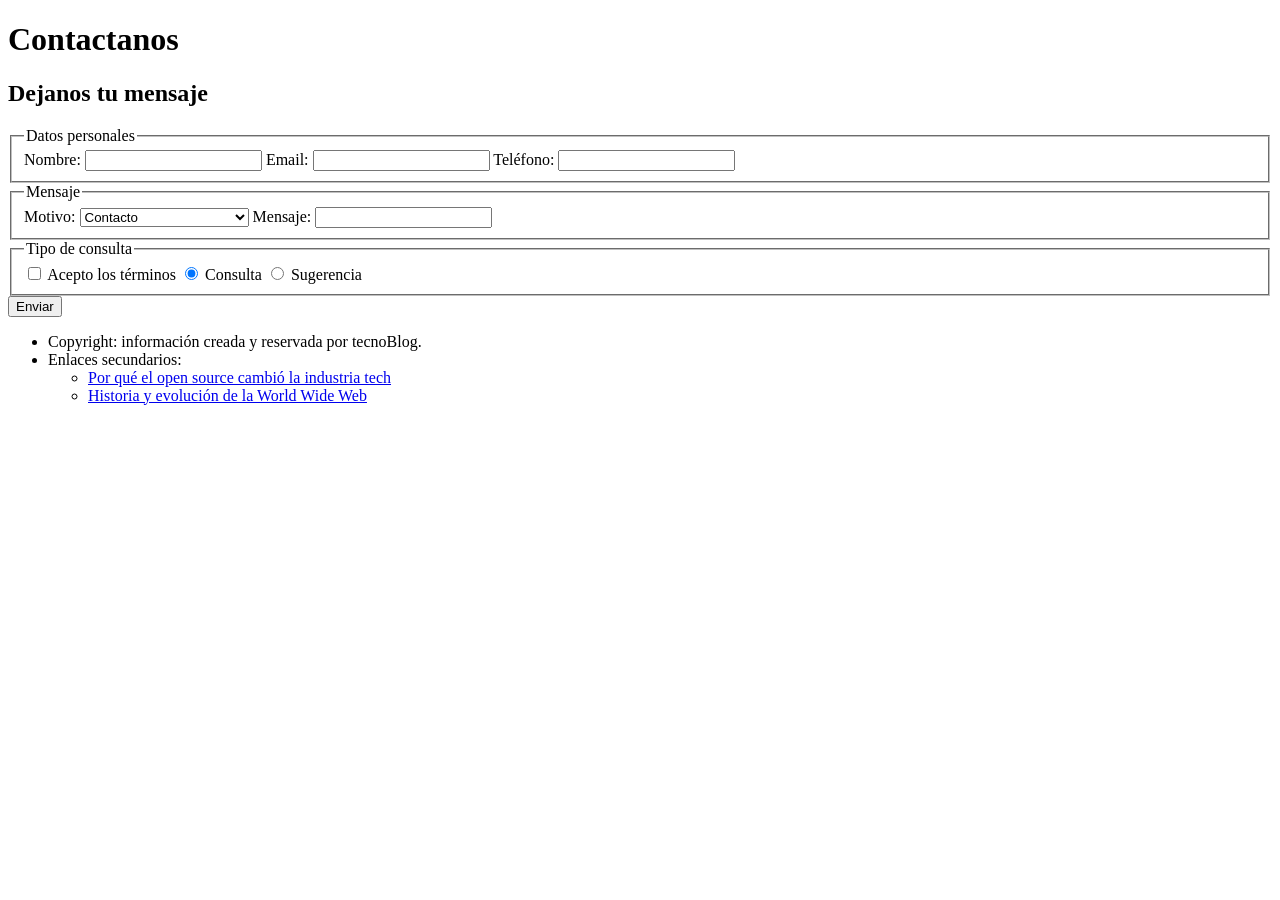
==== modulo-01_html-css/ejercicio-02_formularios/solucion/index.html @ 1df00a88 "feat(ej1.2): completar campos del formulario" ====
<!DOCTYPE html>
<html lang="es">
	<head>
		<meta charset="utf-8">
		<meta name="viewport" content="width=device-width, initial-scale=1.0">
		<title>El impacto de la IA en el desarrollo de software</title>
		<meta name="description" content="Informate sobre el impacto de la IA en el desarrollo de software.">
	</head>
	<body>
		<header>
		</header>
		<main>
			<h1>Contactanos</h1>
			<h2>Dejanos tu mensaje</h2>
			<form action="/contacto.php" method="POST">
				<fieldset>
					<legend>Datos personales</legend>
					<label for="nombre">Nombre:</label>
					<input type="text" id="nombre" name="nombre">
					
					
					<label for="email">Email:</label>
					<input type="email" id="email" name="email">
					
					
					<label for="telefono">Teléfono:</label>
					<input type="tel" id="telefono" name="telefono">
				</fieldset>
				
				<fieldset>
					<legend>Mensaje</legend>
					<label for="motivo">Motivo:</label>
					<select id="motivo" name="motivo">
						<option value="contacto" selected>Contacto</option>
						<option value="colaborar">Colaborar</option>
						<option value="modificación">Solicitud de modificación</option>
						<option value="otros">otros</option>
					</select>
					
					<label for="mensaje">Mensaje:</label>
					<input type="textarea" id="mensaje" name="mensaje">
				</fieldset>
				
				<fieldset>
					<legend>Tipo de consulta</legend>
					<input type="checkbox" id="terminos" name="terminos" value="terminos">
					<label for="terminos">Acepto los términos</label>
					
					<input type="radio" id="tipoConsulta" name="tipo" value="consulta" checked>
					<label for="tipoConsulta">Consulta</label>
					
					<input type="radio" id="tipoSugerencia" name="tipo" value="sugerencia">
					<label for="tipoSugerencia">Sugerencia</label>
					
				</fieldset>
				<button type="submit">Enviar</button>
			</form>
		</main>
		<footer>
			<ul>
				<li>Copyright: información creada y reservada por tecnoBlog.</li>
				<li>
					Enlaces secundarios:
					<ul>
						<li><a href="pag2.html">Por qué el open source cambió la industria tech</a></li>
						<li><a href="pag3.html">Historia y evolución de la World Wide Web</a></li>
					</ul>
				</li>
			</ul>
		</footer>
	</body>
</html>
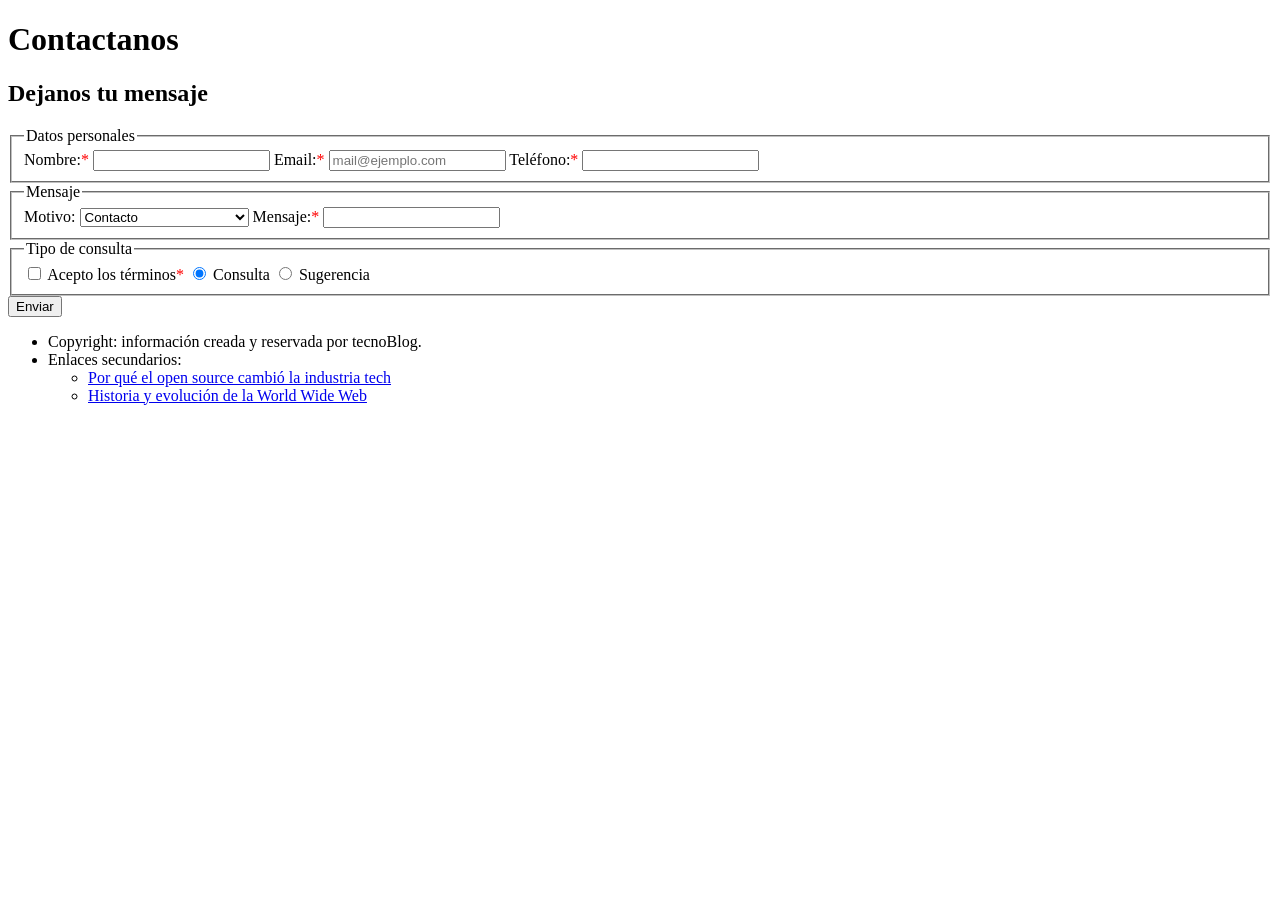
==== commit 0ed222d2: "feat(ej1.2): agrego asteriscos a campos obligatorios, req-1.2.5" ====
--- a/modulo-01_html-css/ejercicio-02_formularios/solucion/index.html
+++ b/modulo-01_html-css/ejercicio-02_formularios/solucion/index.html
@@ -5,6 +5,7 @@
 		<meta name="viewport" content="width=device-width, initial-scale=1.0">
 		<title>El impacto de la IA en el desarrollo de software</title>
 		<meta name="description" content="Informate sobre el impacto de la IA en el desarrollo de software.">
+		<link rel="stylesheet" href="styles.css">
 	</head>
 	<body>
 		<header>
@@ -15,16 +16,16 @@
 			<form action="/contacto.php" method="POST">
 				<fieldset>
 					<legend>Datos personales</legend>
-					<label for="nombre">Nombre:</label>
-					<input type="text" id="nombre" name="nombre">
+					<label for="nombre">Nombre:<span class="asterisco">*</span></label>
+					<input type="text" id="nombre" name="nombre" required aria-required="true">
 					
 					
-					<label for="email">Email:</label>
-					<input type="email" id="email" name="email">
+					<label for="email">Email:<span class="asterisco">*</span></label>
+					<input type="email" id="email" name="email" required aria-required="true" pattern="[a-zA-Z0-9._%+-]+@[a-zA-Z0-9.-]+\.[a-zA-Z]{2,}" placeholder="mail@ejemplo.com">
 					
 					
-					<label for="telefono">Teléfono:</label>
-					<input type="tel" id="telefono" name="telefono">
+					<label for="telefono">Teléfono:<span class="asterisco">*</span></label>
+					<input type="tel" id="telefono" name="telefono" required aria-required="true" pattern="[0-9]{10}">
 				</fieldset>
 				
 				<fieldset>
@@ -37,14 +38,14 @@
 						<option value="otros">otros</option>
 					</select>
 					
-					<label for="mensaje">Mensaje:</label>
-					<input type="textarea" id="mensaje" name="mensaje">
+					<label for="mensaje">Mensaje:<span class="asterisco">*</span></label>
+					<input type="textarea" id="mensaje" name="mensaje" required aria-required="true">
 				</fieldset>
 				
 				<fieldset>
 					<legend>Tipo de consulta</legend>
-					<input type="checkbox" id="terminos" name="terminos" value="terminos">
-					<label for="terminos">Acepto los términos</label>
+					<input type="checkbox" id="terminos" name="terminos" value="terminos" required aria-required="true">
+					<label for="terminos">Acepto los términos<span class="asterisco">*</span></label>
 					
 					<input type="radio" id="tipoConsulta" name="tipo" value="consulta" checked>
 					<label for="tipoConsulta">Consulta</label>
--- a/modulo-01_html-css/ejercicio-02_formularios/solucion/styles.css
+++ b/modulo-01_html-css/ejercicio-02_formularios/solucion/styles.css
@@ -0,0 +1,5 @@
+/* TP-CHECK: 1.2 | Colavitte-Facundo | un label explícito con for es importante porque: lo relaciona con el input asociado y facilita a los usuarios de lectores de pantalla y navegación por teclado */
+
+.asterisco{
+	color: red;
+}
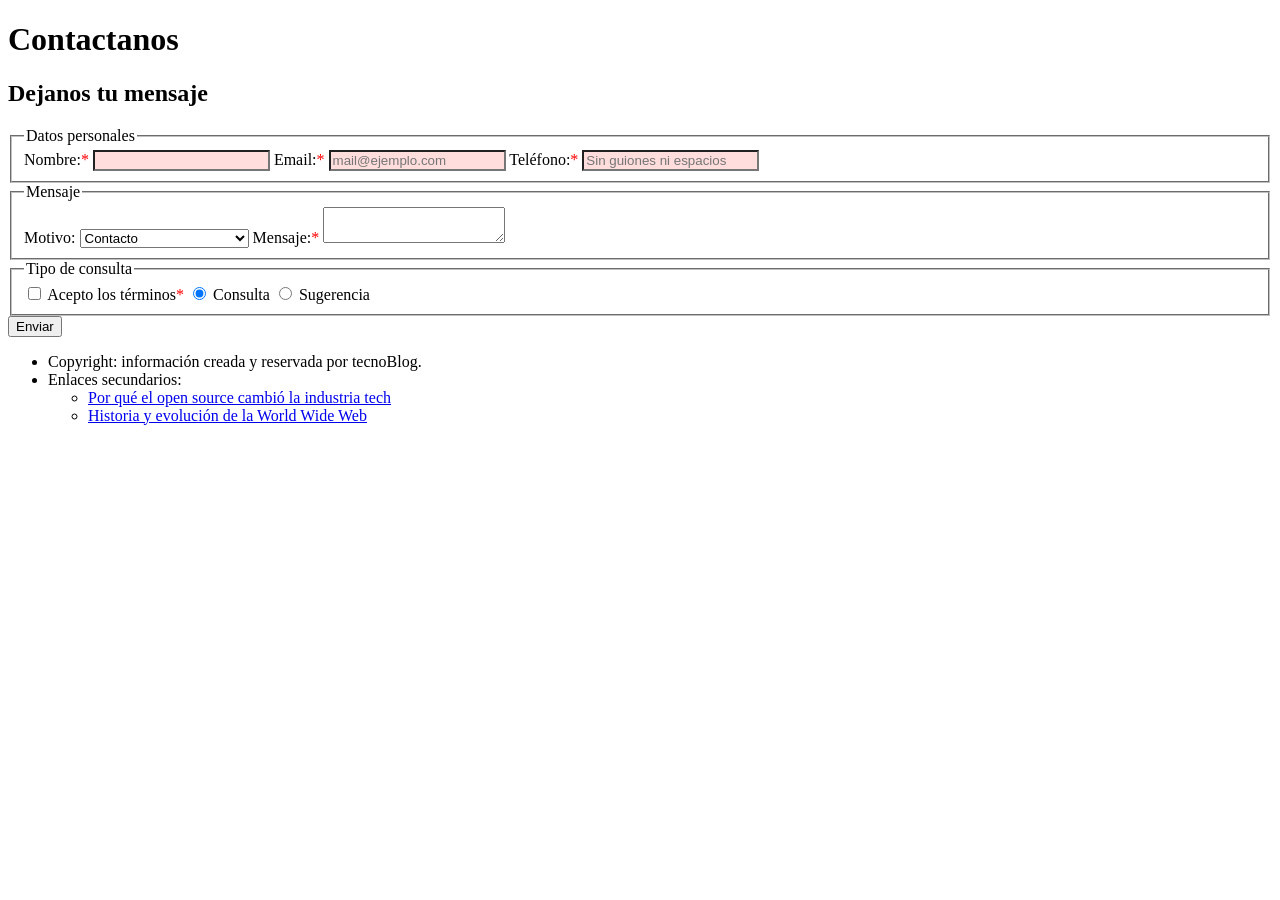
==== commit a1be2748: "feat(ej1.2): agrego valid e invalid en CSS, req-1.2.8" ====
--- a/modulo-01_html-css/ejercicio-02_formularios/solucion/index.html
+++ b/modulo-01_html-css/ejercicio-02_formularios/solucion/index.html
@@ -25,7 +25,7 @@
 					
 					
 					<label for="telefono">Teléfono:<span class="asterisco">*</span></label>
-					<input type="tel" id="telefono" name="telefono" required aria-required="true" pattern="[0-9]{10}">
+					<input type="tel" id="telefono" name="telefono" required aria-required="true" pattern="[0-9]{10}" placeholder="Sin guiones ni espacios">
 				</fieldset>
 				
 				<fieldset>
@@ -39,7 +39,7 @@
 					</select>
 					
 					<label for="mensaje">Mensaje:<span class="asterisco">*</span></label>
-					<input type="textarea" id="mensaje" name="mensaje" required aria-required="true">
+					<textarea id="mensaje" name="mensaje" required aria-required="true"></textarea>
 				</fieldset>
 				
 				<fieldset>
--- a/modulo-01_html-css/ejercicio-02_formularios/solucion/styles.css
+++ b/modulo-01_html-css/ejercicio-02_formularios/solucion/styles.css
@@ -2,4 +2,12 @@
 
 .asterisco{
 	color: red;
+}
+
+input:invalid {
+  background-color: #ffdddd;
+}
+
+input:valid {
+  background-color: #ddffdd;
 }
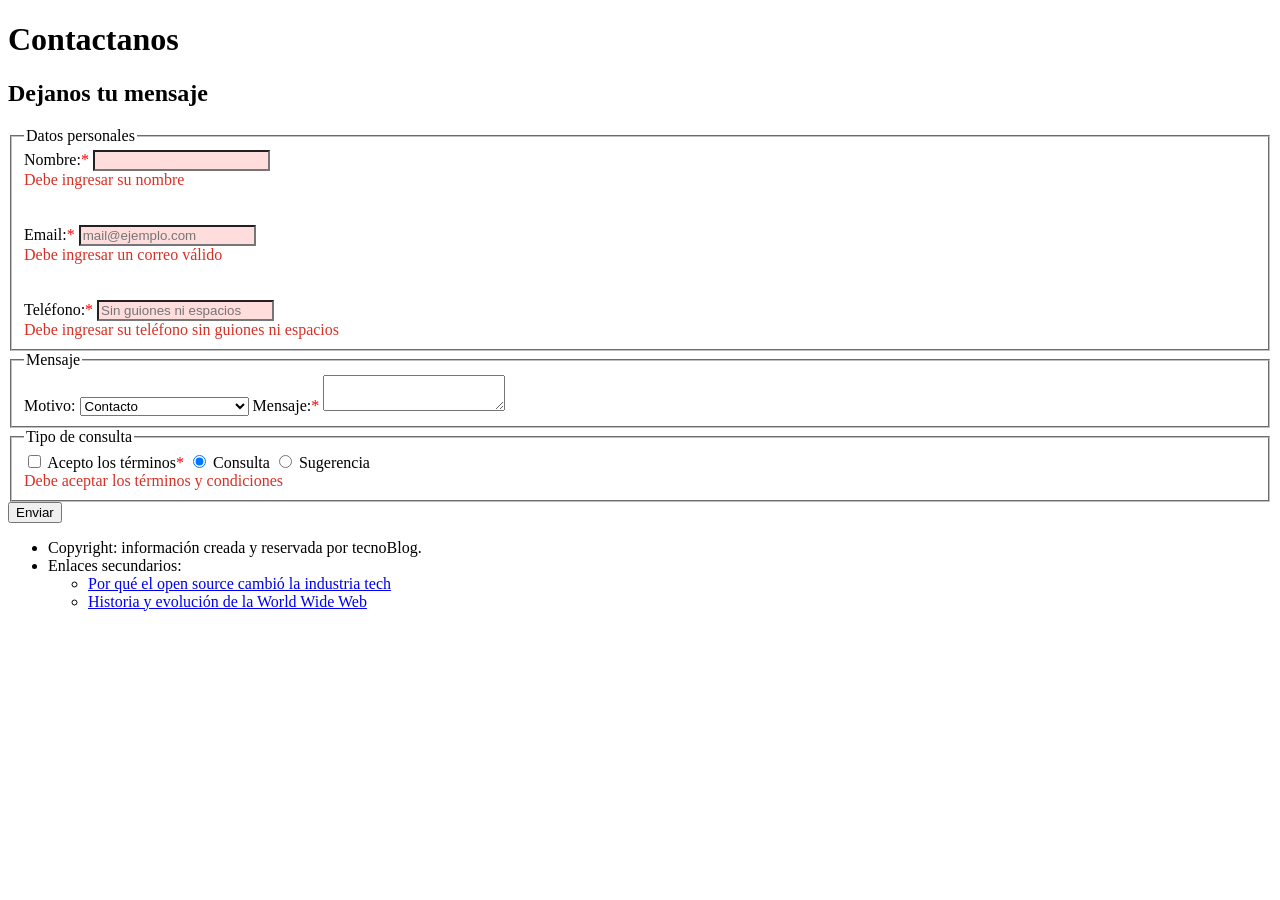
==== commit c4d89cae: "feat(ej1.2): agrego mensajes de error asociados a campos, req-1.2.11" ====
--- a/modulo-01_html-css/ejercicio-02_formularios/solucion/index.html
+++ b/modulo-01_html-css/ejercicio-02_formularios/solucion/index.html
@@ -17,15 +17,18 @@
 				<fieldset>
 					<legend>Datos personales</legend>
 					<label for="nombre">Nombre:<span class="asterisco">*</span></label>
-					<input type="text" id="nombre" name="nombre" required aria-required="true">
-					
-					
+					<input type="text" id="nombre" name="nombre" required aria-required="true" aria-describedby="name-error">
+					<div id="name-error" class="error-message">Debe ingresar su nombre</div>
+					<br>
+					<br>
 					<label for="email">Email:<span class="asterisco">*</span></label>
-					<input type="email" id="email" name="email" required aria-required="true" pattern="[a-zA-Z0-9._%+-]+@[a-zA-Z0-9.-]+\.[a-zA-Z]{2,}" placeholder="mail@ejemplo.com">
-					
-					
+					<input type="email" id="email" name="email" required aria-required="true" pattern="[a-zA-Z0-9._%+-]+@[a-zA-Z0-9.-]+\.[a-zA-Z]{2,}" placeholder="mail@ejemplo.com" aria-describedby="mail-error">
+					<div id="mail-error" class="error-message">Debe ingresar un correo válido</div>
+					<br>
+					<br>
 					<label for="telefono">Teléfono:<span class="asterisco">*</span></label>
-					<input type="tel" id="telefono" name="telefono" required aria-required="true" pattern="[0-9]{10}" placeholder="Sin guiones ni espacios">
+					<input type="tel" id="telefono" name="telefono" required aria-required="true" pattern="[0-9]{10,12}" placeholder="Sin guiones ni espacios" aria-describedby="tel-error">
+					<div id="tel-error" class="error-message">Debe ingresar su teléfono sin guiones ni espacios</div>
 				</fieldset>
 				
 				<fieldset>
@@ -50,9 +53,10 @@
 					<input type="radio" id="tipoConsulta" name="tipo" value="consulta" checked>
 					<label for="tipoConsulta">Consulta</label>
 					
-					<input type="radio" id="tipoSugerencia" name="tipo" value="sugerencia">
+					<input type="radio" id="tipoSugerencia" name="tipo" value="sugerencia" aria-describedby="terminos-error">
 					<label for="tipoSugerencia">Sugerencia</label>
 					
+					<div id="terminos-error" class="error-message">Debe aceptar los términos y condiciones</div>
 				</fieldset>
 				<button type="submit">Enviar</button>
 			</form>
--- a/modulo-01_html-css/ejercicio-02_formularios/solucion/styles.css
+++ b/modulo-01_html-css/ejercicio-02_formularios/solucion/styles.css
@@ -10,4 +10,27 @@
 
 input:valid {
   background-color: #ddffdd;
+}
+
+input:focus {
+  background-color: #ddddff;
+  outline: 5px solid red;
+}
+
+input:hover {
+  background-color: #bbccff;
+}
+
+input:disabled {
+	background: #cccccc;
+}
+
+
+.error-message {
+  display: none;
+  color: #d93025;
+}
+
+input:invalid ~ .error-message {
+  display: block; 
 }
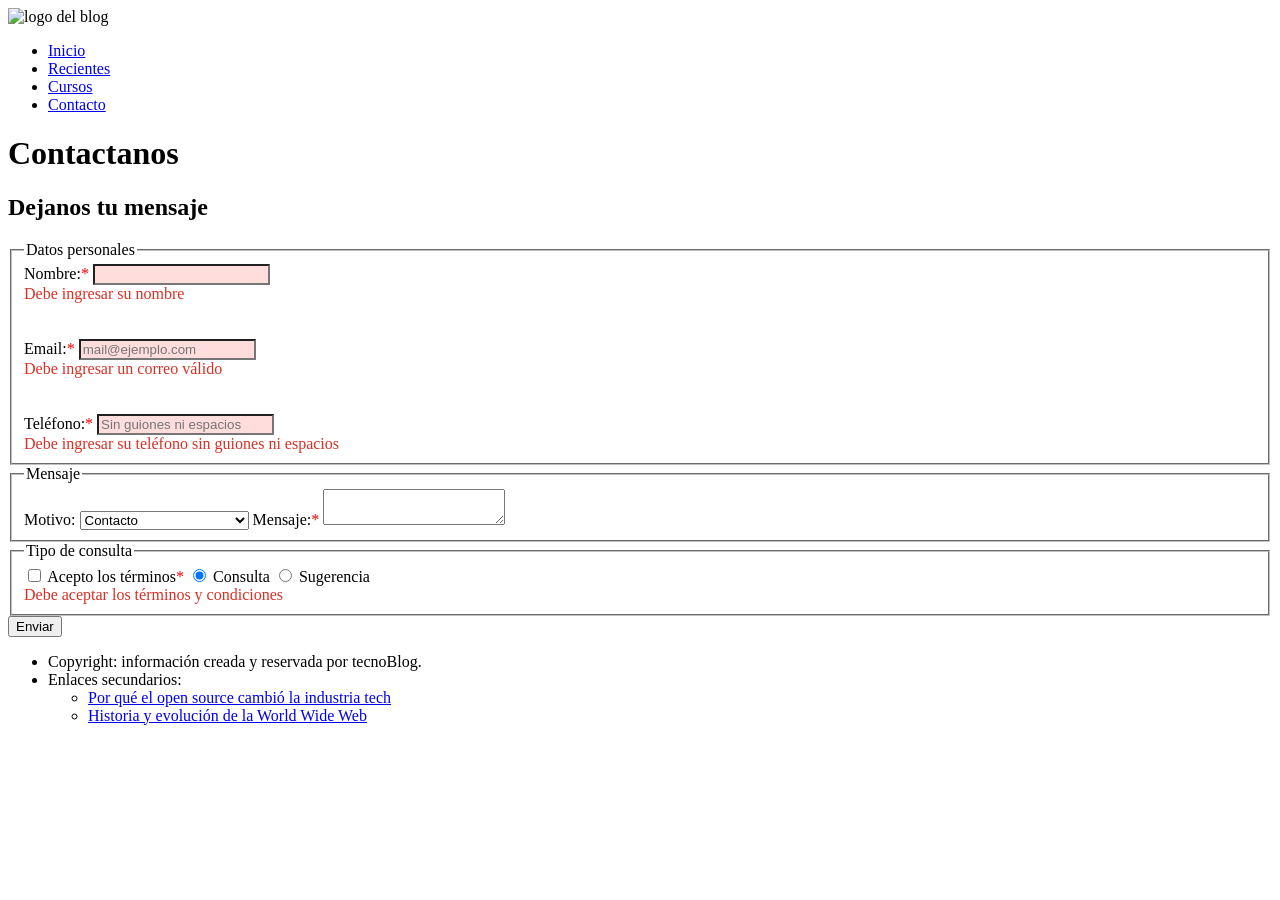
==== commit 3c6d7ead: "feat(ej1.2): agrego header de ej1.1" ====
--- a/modulo-01_html-css/ejercicio-02_formularios/solucion/index.html
+++ b/modulo-01_html-css/ejercicio-02_formularios/solucion/index.html
@@ -9,6 +9,15 @@
 	</head>
 	<body>
 		<header>
+			<img src="resources/logo.png" alt="logo del blog">
+			<nav>
+				<ul>
+					<li><a href="index.html">Inicio</a></li>
+					<li><a href="recientes.html">Recientes</a></li>
+					<li><a href="cursos.html">Cursos</a></li>
+					<li><a href="contacto.html">Contacto</a></li>
+				</ul>
+			</nav>
 		</header>
 		<main>
 			<h1>Contactanos</h1>
@@ -17,24 +26,24 @@
 				<fieldset>
 					<legend>Datos personales</legend>
 					<label for="nombre">Nombre:<span class="asterisco">*</span></label>
-					<input type="text" id="nombre" name="nombre" required aria-required="true" aria-describedby="name-error">
+					<input type="text" id="nombre" name="nombre" required aria-required="true" aria-describedby="name-error" tabindex="0">
 					<div id="name-error" class="error-message">Debe ingresar su nombre</div>
 					<br>
 					<br>
 					<label for="email">Email:<span class="asterisco">*</span></label>
-					<input type="email" id="email" name="email" required aria-required="true" pattern="[a-zA-Z0-9._%+-]+@[a-zA-Z0-9.-]+\.[a-zA-Z]{2,}" placeholder="mail@ejemplo.com" aria-describedby="mail-error">
+					<input type="email" id="email" name="email" required aria-required="true" pattern="[a-zA-Z0-9._%+-]+@[a-zA-Z0-9.-]+\.[a-zA-Z]{2,}" placeholder="mail@ejemplo.com" aria-describedby="mail-error" tabindex="0">
 					<div id="mail-error" class="error-message">Debe ingresar un correo válido</div>
 					<br>
 					<br>
 					<label for="telefono">Teléfono:<span class="asterisco">*</span></label>
-					<input type="tel" id="telefono" name="telefono" required aria-required="true" pattern="[0-9]{10,12}" placeholder="Sin guiones ni espacios" aria-describedby="tel-error">
+					<input type="tel" id="telefono" name="telefono" required aria-required="true" pattern="[0-9]{10,12}" placeholder="Sin guiones ni espacios" aria-describedby="tel-error" tabindex="0">
 					<div id="tel-error" class="error-message">Debe ingresar su teléfono sin guiones ni espacios</div>
 				</fieldset>
 				
 				<fieldset>
 					<legend>Mensaje</legend>
 					<label for="motivo">Motivo:</label>
-					<select id="motivo" name="motivo">
+					<select id="motivo" name="motivo" tabindex="0">
 						<option value="contacto" selected>Contacto</option>
 						<option value="colaborar">Colaborar</option>
 						<option value="modificación">Solicitud de modificación</option>
@@ -42,23 +51,23 @@
 					</select>
 					
 					<label for="mensaje">Mensaje:<span class="asterisco">*</span></label>
-					<textarea id="mensaje" name="mensaje" required aria-required="true"></textarea>
+					<textarea id="mensaje" name="mensaje" required aria-required="true" tabindex="0"></textarea>
 				</fieldset>
 				
 				<fieldset>
 					<legend>Tipo de consulta</legend>
-					<input type="checkbox" id="terminos" name="terminos" value="terminos" required aria-required="true">
+					<input type="checkbox" id="terminos" name="terminos" value="terminos" required aria-required="true" tabindex="0">
 					<label for="terminos">Acepto los términos<span class="asterisco">*</span></label>
 					
-					<input type="radio" id="tipoConsulta" name="tipo" value="consulta" checked>
+					<input type="radio" id="tipoConsulta" name="tipo" value="consulta" checked tabindex="0">
 					<label for="tipoConsulta">Consulta</label>
 					
-					<input type="radio" id="tipoSugerencia" name="tipo" value="sugerencia" aria-describedby="terminos-error">
+					<input type="radio" id="tipoSugerencia" name="tipo" value="sugerencia" aria-describedby="terminos-error" tabindex="0">
 					<label for="tipoSugerencia">Sugerencia</label>
 					
 					<div id="terminos-error" class="error-message">Debe aceptar los términos y condiciones</div>
 				</fieldset>
-				<button type="submit">Enviar</button>
+				<button type="submit" tabindex="0">Enviar</button>
 			</form>
 		</main>
 		<footer>
@@ -73,5 +82,6 @@
 				</li>
 			</ul>
 		</footer>
+		<!-- La diferencia entre aria-required y required es: que requiered es propio de HTML y está relacionado con el navegador en general. aria-required está relacionado con los asistentes como lectores de pantalla -->
 	</body>
 </html>
